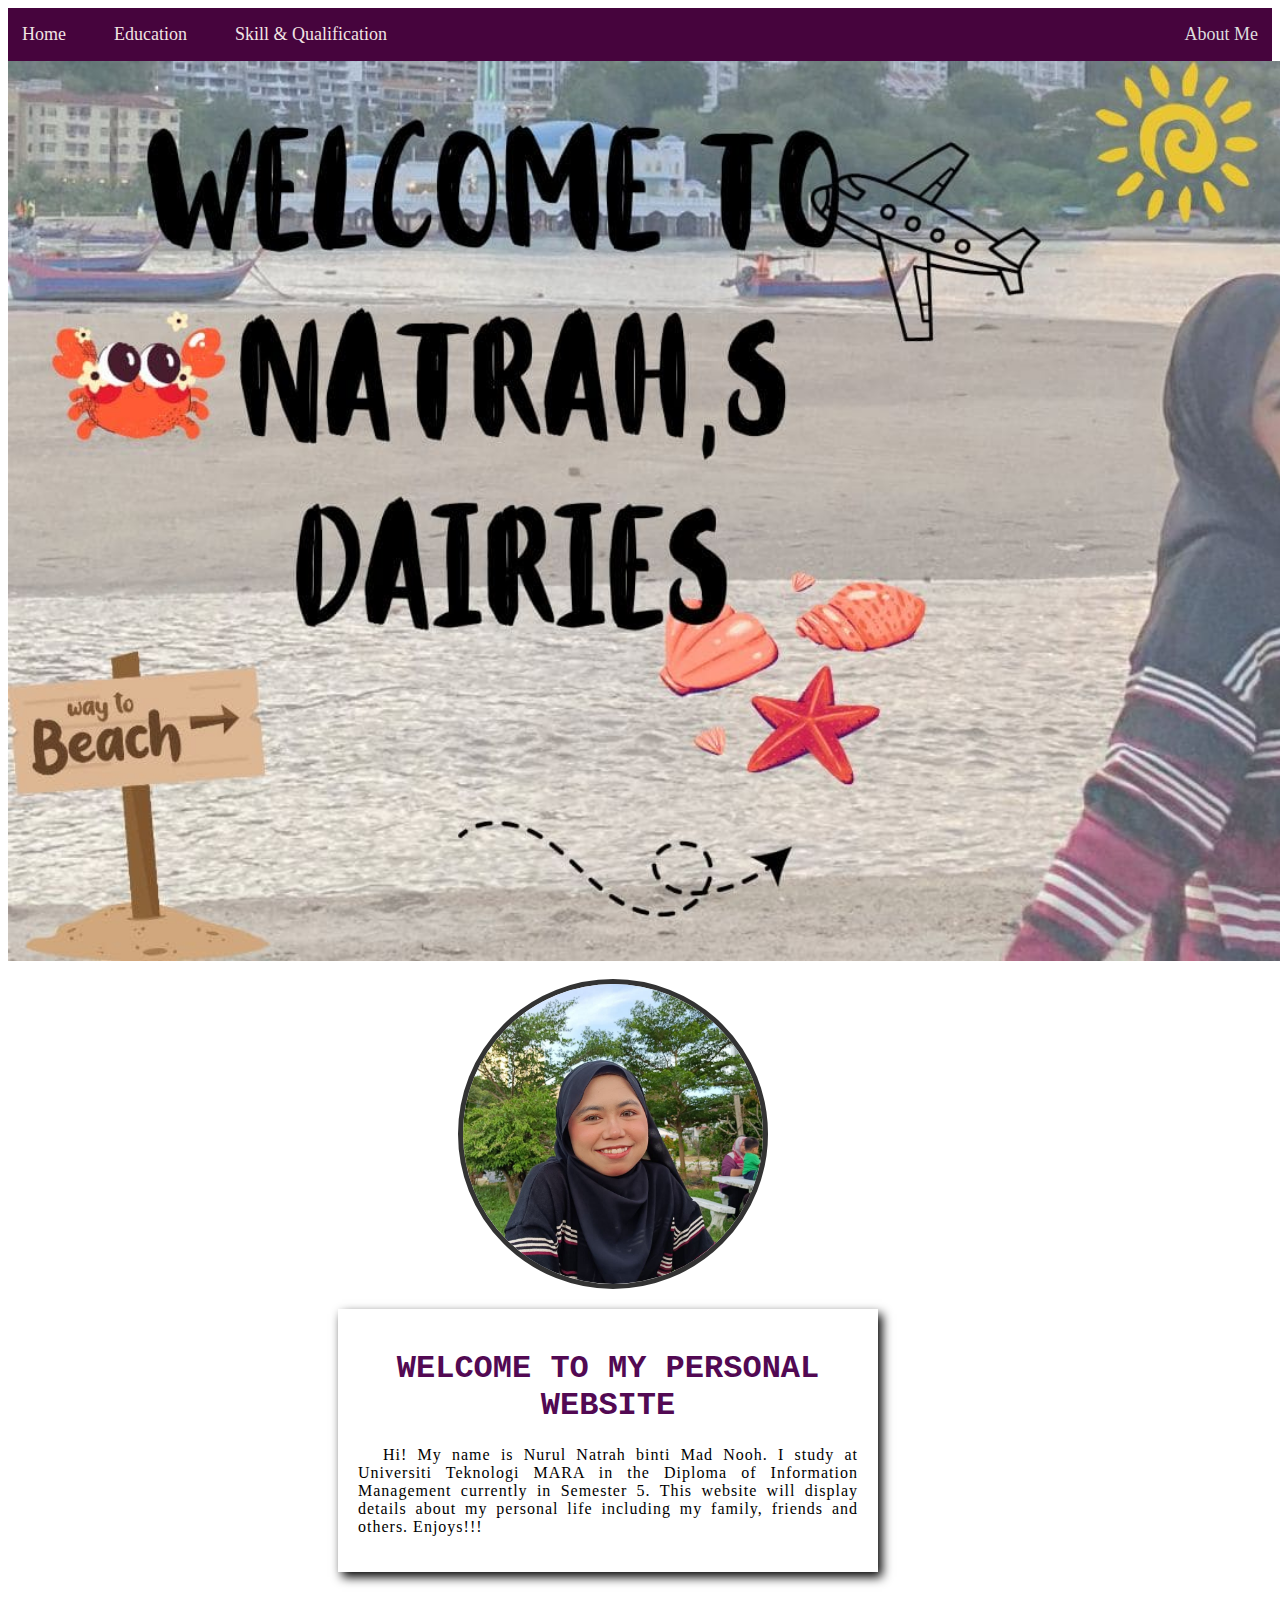
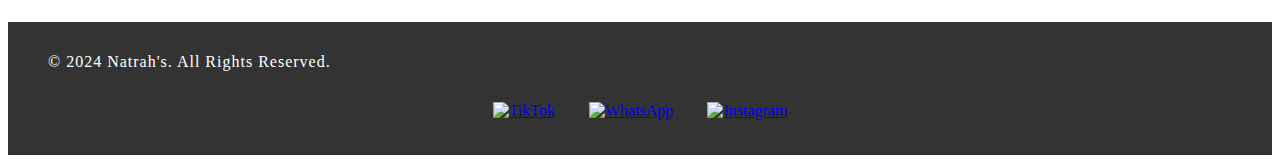
==== index.html @ f70bf2c9 "Add files via upload" ====
<!DOCTYPE html>
<html lang="en">
<head>
  <meta name="viewport" content="width=device-width, initial-scale=1.0">
  <title>Personal Website</title>
  <style>

    /* Gaya untuk menu navigasi */
 .body {
      font-family: 'Courier New', Courier, monospace ;
      margin: 0;
      line-height: 1.6;
      background-color: #6e2566;
      color: #333;
      cursor: pointer;
    }

    .navbar {
  overflow: hidden;
  background-color: #46043d;
}

.navbar a {
  float:left;
  margin-right: 20px;
  font-size: 18px;
  color: rgb(241, 227, 227);
  text-align: left;
  padding: 16px 14px;
  text-decoration:double;
}

.dropdown {
  float: right;
  overflow: hidden;
  font-family:'Times New Roman', Times, serif;
  font-size: 18px;
  color: #ddd;
  text-align:left;
  padding: 16px 14px;
}

.dropdown .dropbtn {
  font-size: 16px;  
  border: none;
  outline: none;
  color: rgb(255, 255, 255);
  padding: 16px 14px;
  background-color: inherit;
  font-family: 'Courier New', Courier, monospace;
  margin: 0;
}

.navbar a:hover, .dropdown:hover .dropbtn {
  background-color: rgb(225, 138, 215);

}

.dropdown-content {
  display: none;
  position:fixed;
  background-color: #ee86e7;
  min-width: 16px;
  box-shadow: 0px 8px 16px 0px rgba(0, 0, 0, 0.2);
  z-index: 1000;
}

.dropdown-content a {
  float: none;
  color: black;
  padding: 16px;
  text-decoration: none;
  display: block;
  text-align: left;
}

.dropdown-content a:hover {
  background-color: #ddd;
}

.dropdown:hover .dropdown-content {
  display: block;
}

    .slides {
      display: flex;
      width: 100%;
    }
    .slides img {
      width: 150%;
      height: 100vh;
      z-index: 1;
    }

 .circle-image {
      width: 300px; /* Lebar gambar */
      height: 300px; /* Tinggi gambar */
      border-radius: 50%; /* Jadikan gambar bulat */
      border: 5px solid #333; /* Border */
      overflow: hidden; /* Elakkan gambar terkeluar */
      display: flex;
      justify-content: space-between;
      align-items: center;
      margin-left: 450px;
      margin-bottom: 20px;
    }

    /* Gambar dalam container bulat */
    .circle-image img {
      width: 100%; /* Pastikan gambar ikut saiz container */
      height: 100%; /* Sama dengan tinggi container */
      object-fit: cover; /* Pastikan gambar sesuai dalam bentuk bulat */
    }

/* Main Content */
    .banner {
      text-align: center;
      background: #cccccc;
      color: #fff;
      padding: 200px;
    }
    .content {
      max-width: 500px;
      margin-left: 330px;
      padding: 20px;
      box-shadow: 4px 5px 10px ;
    }
    .content {
      margin-bottom: 50px;
    }

h1 {
  font-family: 'Courier New',  Courier, monospace;
  text-align: center;
  text-transform: uppercase;
  color: #520953;
}

p {
  font-family:"Lora" , serif;
  text-indent: 25px;
  text-align: justify;
  letter-spacing: 1px;
}

  footer {
      background-color: #333;
      color: #fff;
      text-align: center;
      padding: 15px;
    }

    footer a:hover {
      text-decoration: underline;
    }

    /* Social icons container */
    .social-icons {
      margin-bottom: 5px;
    }

    .social-icons a {
      display: inline-block;
      margin:15px;
    }

    .social-icons img {
      width: 50px;
      height: 50px;
    }

  </style>
</head>
<body>

  <div class="navbar">
    <a href="chatgpt2.html">Home</a>
    <div class="dropdown">
      <div class="dropdown-btn">About Me
        <i class="fa fa-caret-down"></i>
      </div>
        <div class="dropdown-content">
            <a href="family.html">Family</a>
            <a href="friends.html">Friends</a>
            <a href="hobbies.html">Hobbies</a>
        </div>
    </div>
    <a href="education.html">Education</a>
    <a href="skillandqualification.html">Skill & Qualification</a>
  </nav>
  </div>
  
  <!-- Slider Gambar -->
    <div class="slides">
      <img src="slider2.jpg" alt="Image 1">
    </div>

  
<br>
<div class="circle-image">
   <img src="circle border.jpg" alt=" My profile">
</div>
 
<!-- Main Content -->
  <main>
    
    <section class="content">
        <h1> Welcome to my personal website </h1>
        <p>Hi! My name is Nurul Natrah binti Mad Nooh. I study at     Universiti Teknologi MARA in the Diploma of Information Management currently in Semester 5. This website will display details about my personal life including my family, friends and others. Enjoys!!!</p>
    </section>

<footer>
  <p>&copy; 2024 Natrah's. All Rights Reserved.</p>
 
  <div class="social-icons">
    <a href="https://www.tiktok.com/@nrlnatrahh?_t=ZS-8rtOFa5eDtx&_r=1" target="_blank"><img src="tiktok icon.jpg" alt="TikTok"></a>
    <a href="https://wa.me/qr/UEAIPW5BHQYYA1" target="_blank"><img src="whatsapp icon.jpg" alt="WhatsApp"></a>
    <a href="https://instagram.com" target="_blank"><img src="instagram icon.jpg" alt="Instagram"></a>
  </div>


</footer>


</body>
</html>
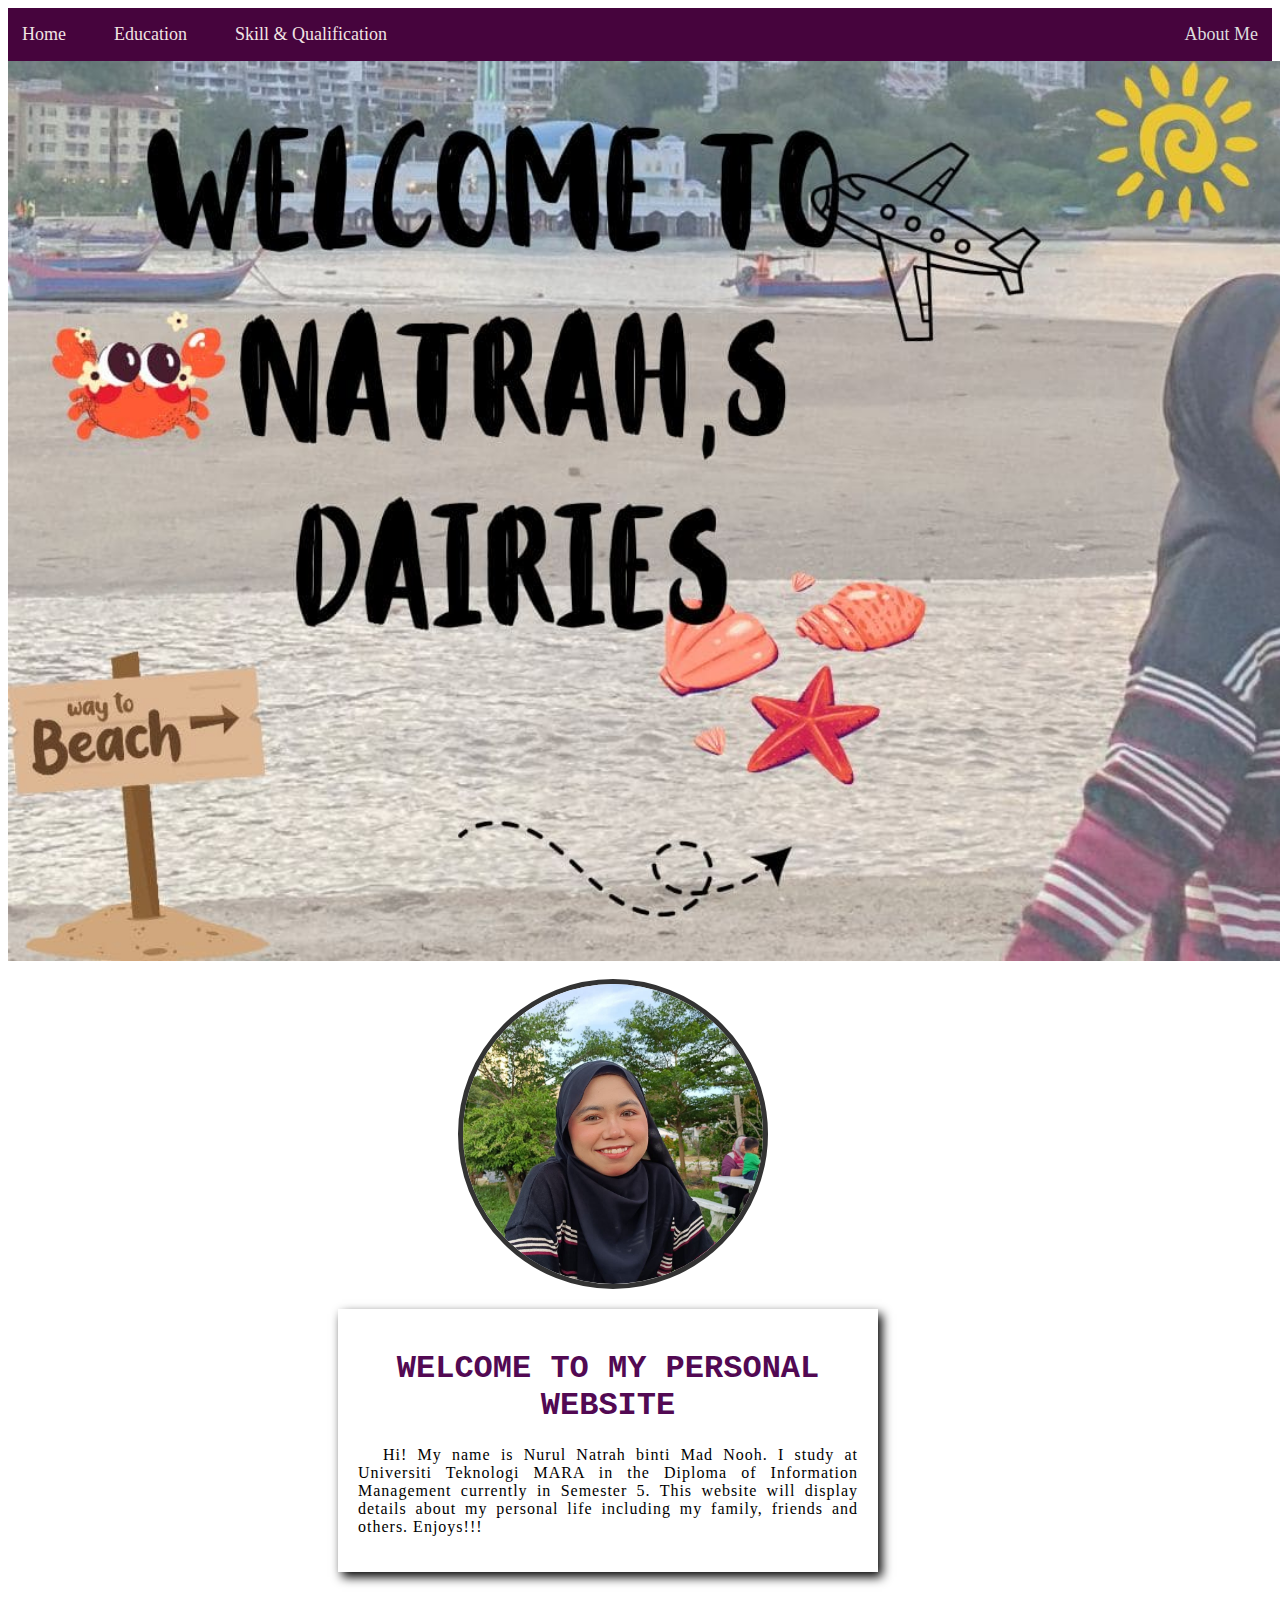
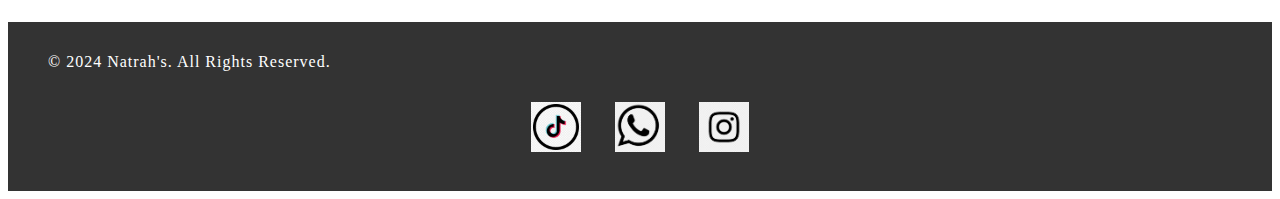
==== commit 51b0b13b: "Add files via upload" ====
--- a/index.html
+++ b/index.html
@@ -174,7 +174,7 @@
 <body>
 
   <div class="navbar">
-    <a href="chatgpt2.html">Home</a>
+    <a href="index.html">Home</a>
     <div class="dropdown">
       <div class="dropdown-btn">About Me
         <i class="fa fa-caret-down"></i>
